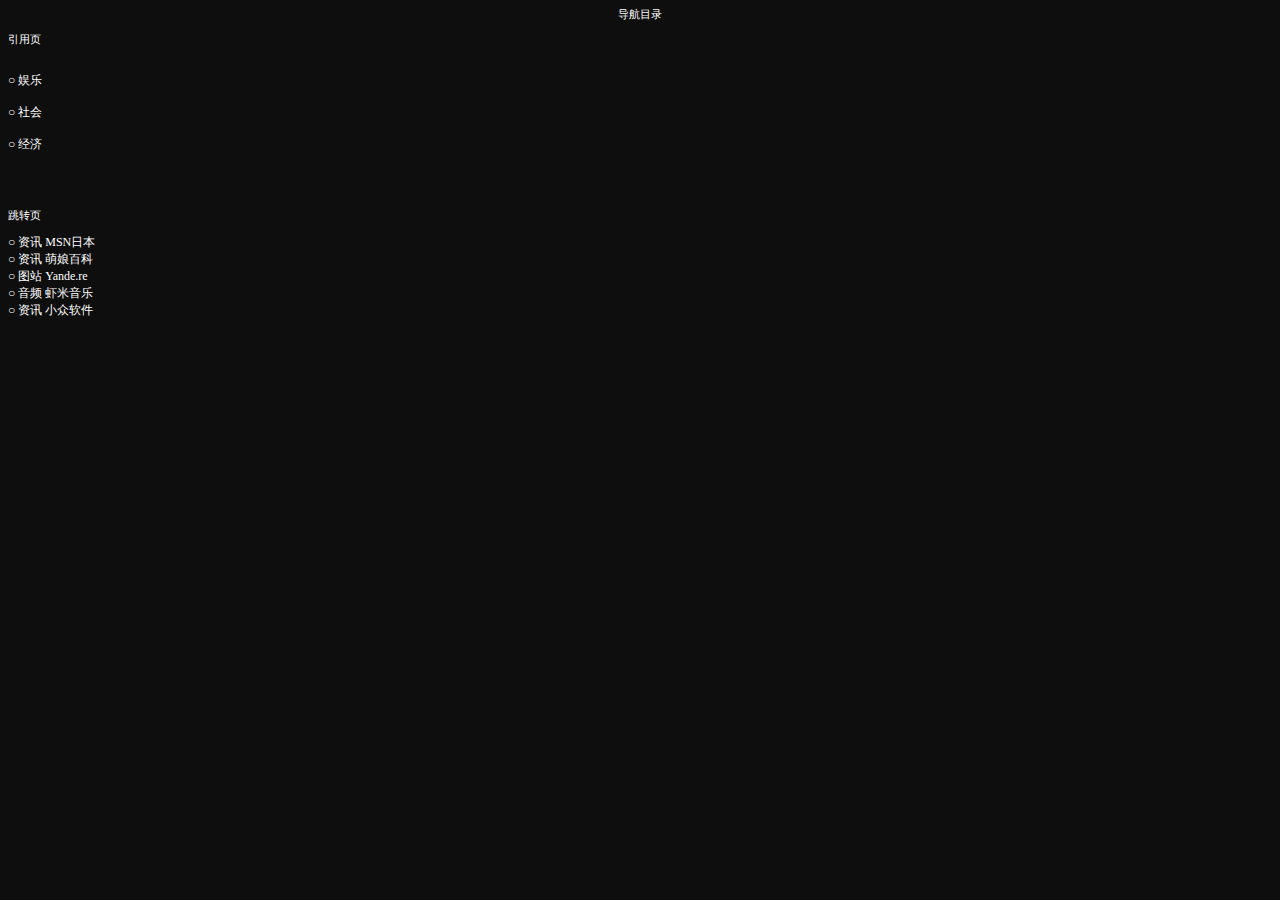
==== guidemenu.html @ d5814041 "New Start" ====
﻿<html>
<head>
<meta http-equiv="Content-Type" content="text/html; charset=gb2312">
<title>边栏</title>
<body bgcolor="#0E0E0E">
<style type="text/css">
.titleStyle{
background-color:#0E0E0E;color:white;border-top:2px solid #FFFFFF;font-size:10pt;font-family:黑体;
}
.contentStyle{
background-color:#0E0E0E;color:white;font-size:9pt;font-family:宋体;
}
a{ text-decoration:none;color:white;
}
p{ text-decoration:none;color:white;font-size:8pt;
}
body{
font-size:9pt;
}
</style>
</head>
<body>

<center><p>导航目录</p> </center>
<p>引用页</p>

<BR><a href="https://www.bangumi.tv" target="frontpage">
○ 娱乐 </a>

<BR>
<BR><a href="https://www.tsdm.live/forum.php" target="frontpage">
○ 社会 </a>

<BR>
<BR><a href="https://www.gamersky.com/" target="frontpage">
○ 经济 </a>

<BR>
<BR>
<BR>
<BR>
<p>跳转页</p>


<a href="https://msn.com/ja-jp/news/world" target="frontpage">
○ 资讯 MSN日本</a>

<BR><a href="https://zh.moegirl.org/Mainpage" target="frontpage">
○ 资讯 萌娘百科</a>

<BR><a href="https://yande.re/post" target="frontpage">
○ 图站 Yande.re</a>

<BR><a href="https://xiami.com" target="frontpage">
○ 音频 虾米音乐</a>

<BR><a href="https://www.appinn.com/" target="frontpage">
○ 资讯 小众软件</a>


<BR>


</body>
</html>
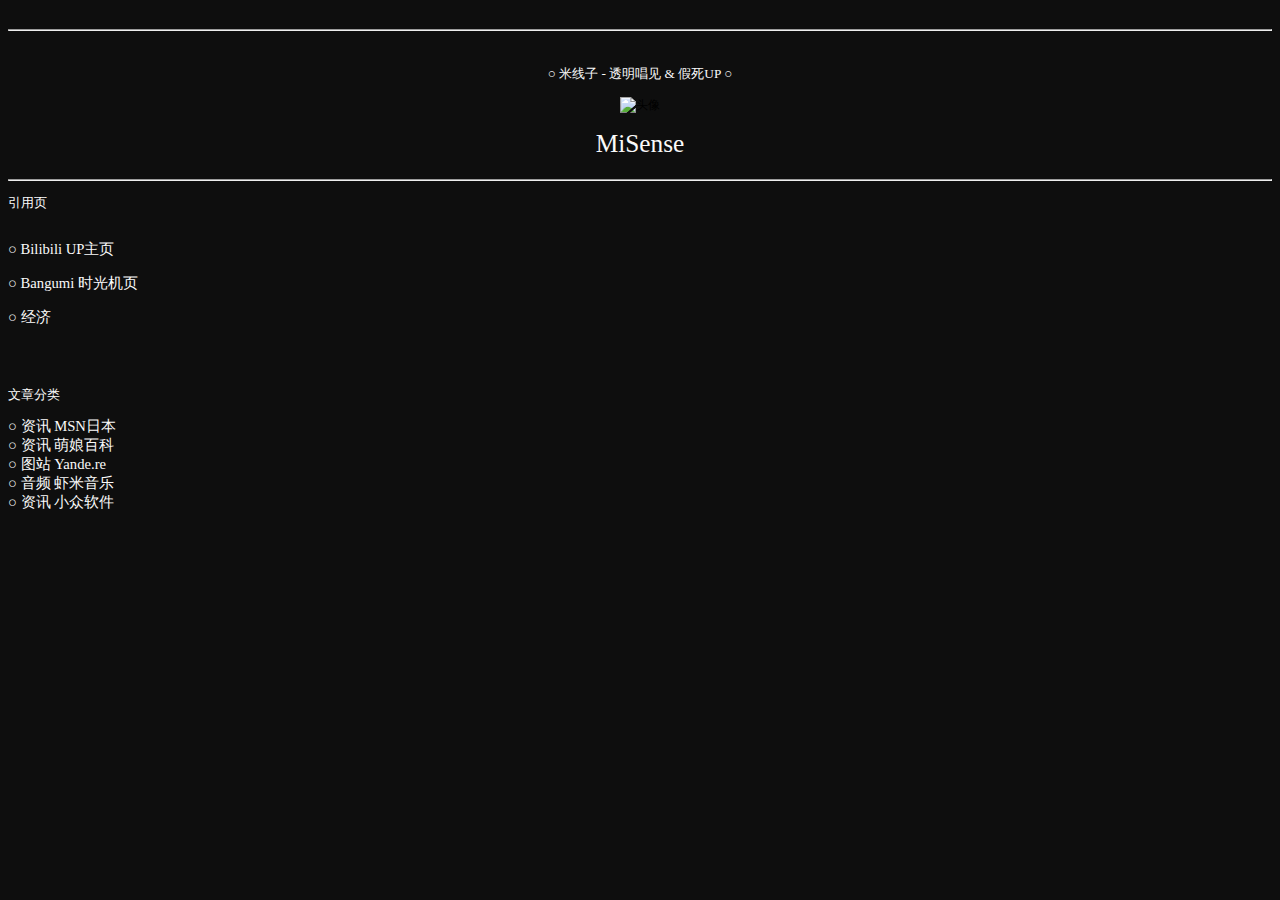
==== commit 3f0f1f96: "Basic Return" ====
--- a/guidemenu.html
+++ b/guidemenu.html
@@ -5,14 +5,16 @@
 <body bgcolor="#0E0E0E">
 <style type="text/css">
 .titleStyle{
-background-color:#0E0E0E;color:white;border-top:2px solid #FFFFFF;font-size:10pt;font-family:黑体;
+background-color:#0E0E0E;color:#fafafa;border-top:2px solid #FFFFFF;font-size:10pt;font-family:黑体;
 }
 .contentStyle{
-background-color:#0E0E0E;color:white;font-size:9pt;font-family:宋体;
+background-color:#0E0E0E;color:#fafafa;font-size:9pt;font-family:宋体;
 }
-a{ text-decoration:none;color:white;
+a{ text-decoration:none;color:#fafafa;font-size:11pt;
 }
-p{ text-decoration:none;color:white;font-size:8pt;
+p{ text-decoration:none;color:#fafafa;font-size:10pt;
+}
+cuti{ text-decoration:none;color:#fafafa;font-size:19pt;
 }
 body{
 font-size:9pt;
@@ -20,16 +22,29 @@
 </style>
 </head>
 <body>
+<BR>
+<hr />
+<BR>
+<center>
+<p>○ 米线子  -  透明唱见 & 假死UP ○</p> 
+<img src="http://imglf6.nosdn0.126.net/img/aENocUZyUWhsa3greEowZU1mcXV4UUd5SzFCS2xoS2tRNTJxd2hraUFWNS9IQzR2UzNzRDlRPT0.jpg?imageView&thumbnail=1680x0&quality=96&stripmeta=0&type=jpg"  alt="头像" />
+<BR>
+<BR>
+<cuti> MiSense </cuti> 
+<BR/>
+<BR/>
+<hr/>
+</center>
 
-<center><p>导航目录</p> </center>
+
 <p>引用页</p>
 
-<BR><a href="https://www.bangumi.tv" target="frontpage">
-○ 娱乐 </a>
+<BR><a href="https://space.bilibili.com/11001" target="frontpage">
+○ Bilibili UP主页 </a>
 
 <BR>
-<BR><a href="https://www.tsdm.live/forum.php" target="frontpage">
-○ 社会 </a>
+<BR><a href="https://bangumi.tv/user/ctn" target="frontpage">
+○ Bangumi 时光机页 </a>
 
 <BR>
 <BR><a href="https://www.gamersky.com/" target="frontpage">
@@ -39,7 +54,7 @@
 <BR>
 <BR>
 <BR>
-<p>跳转页</p>
+<p>文章分类</p>
 
 
 <a href="https://msn.com/ja-jp/news/world" target="frontpage">
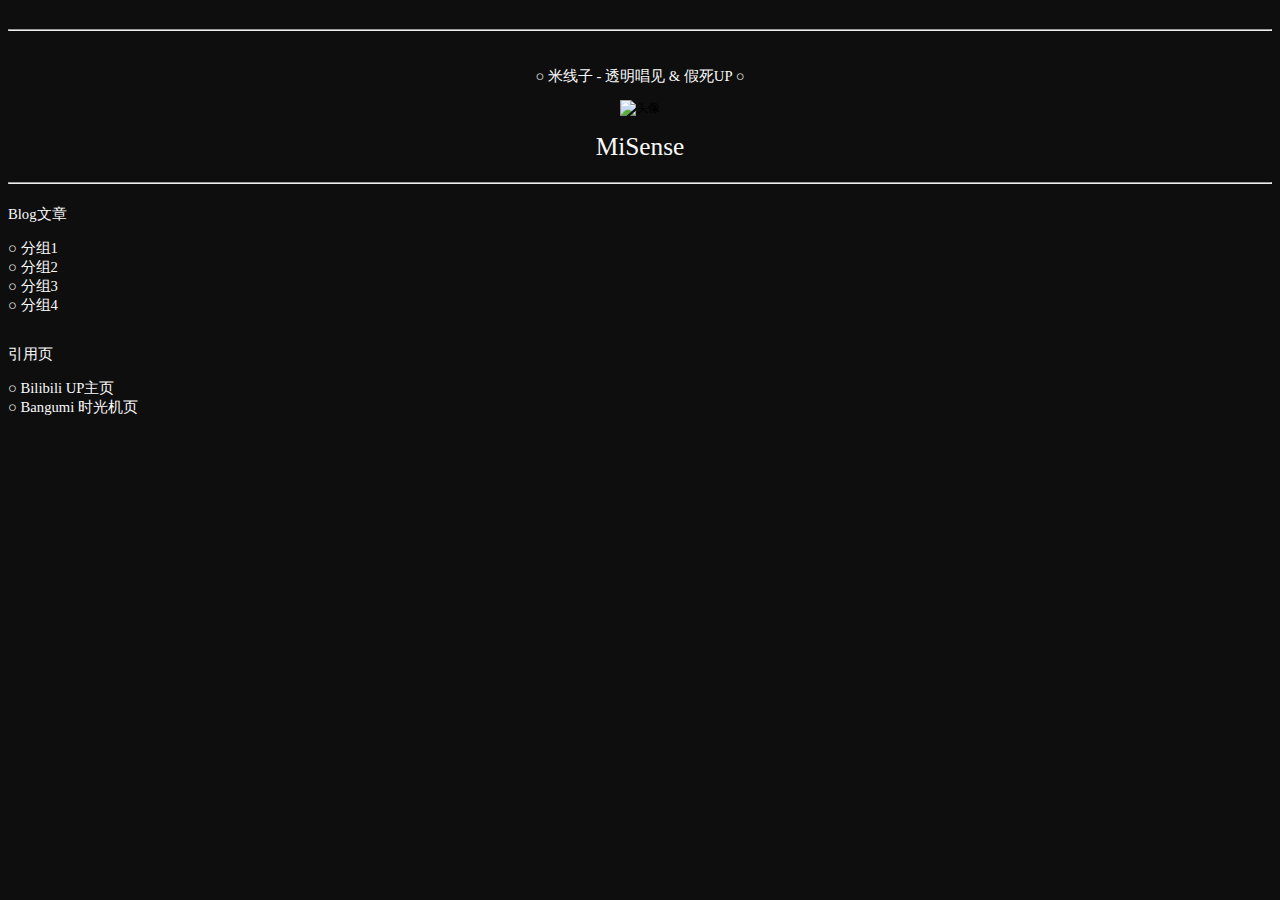
==== commit 2143f593: "Update All List" ====
--- a/guidemenu.html
+++ b/guidemenu.html
@@ -12,7 +12,7 @@
 }
 a{ text-decoration:none;color:#fafafa;font-size:11pt;
 }
-p{ text-decoration:none;color:#fafafa;font-size:10pt;
+p{ text-decoration:none;color:#fafafa;font-size:11pt;
 }
 cuti{ text-decoration:none;color:#fafafa;font-size:19pt;
 }
@@ -36,44 +36,42 @@
 <hr/>
 </center>
 
+<BR>
+<a href="https://misense.tk/listpage.html" target="frontpage">
+Blog文章</a>
+
+<BR>
+<BR>
+
+<a href="https://msn.com/ja-jp/news/world" target="frontpage">
+○ 分组1</a>
+
+<BR><a href="https://zh.moegirl.org/Mainpage" target="frontpage">
+○ 分组2</a>
+
+<BR><a href="https://yande.re/post" target="frontpage">
+○ 分组3</a>
+
+<BR><a href="https://xiami.com" target="frontpage">
+○ 分组4</a>
+
+
+<BR>
+<BR>
 
 <p>引用页</p>
 
-<BR><a href="https://space.bilibili.com/11001" target="frontpage">
+<a href="https://space.bilibili.com/11001" target="frontpage">
 ○ Bilibili UP主页 </a>
 
-<BR>
+
 <BR><a href="https://bangumi.tv/user/ctn" target="frontpage">
 ○ Bangumi 时光机页 </a>
 
-<BR>
-<BR><a href="https://www.gamersky.com/" target="frontpage">
-○ 经济 </a>
-
-<BR>
-<BR>
-<BR>
-<BR>
-<p>文章分类</p>
 
 
-<a href="https://msn.com/ja-jp/news/world" target="frontpage">
-○ 资讯 MSN日本</a>
-
-<BR><a href="https://zh.moegirl.org/Mainpage" target="frontpage">
-○ 资讯 萌娘百科</a>
-
-<BR><a href="https://yande.re/post" target="frontpage">
-○ 图站 Yande.re</a>
-
-<BR><a href="https://xiami.com" target="frontpage">
-○ 音频 虾米音乐</a>
-
-<BR><a href="https://www.appinn.com/" target="frontpage">
-○ 资讯 小众软件</a>
 
 
-<BR>
 
 
 </body>
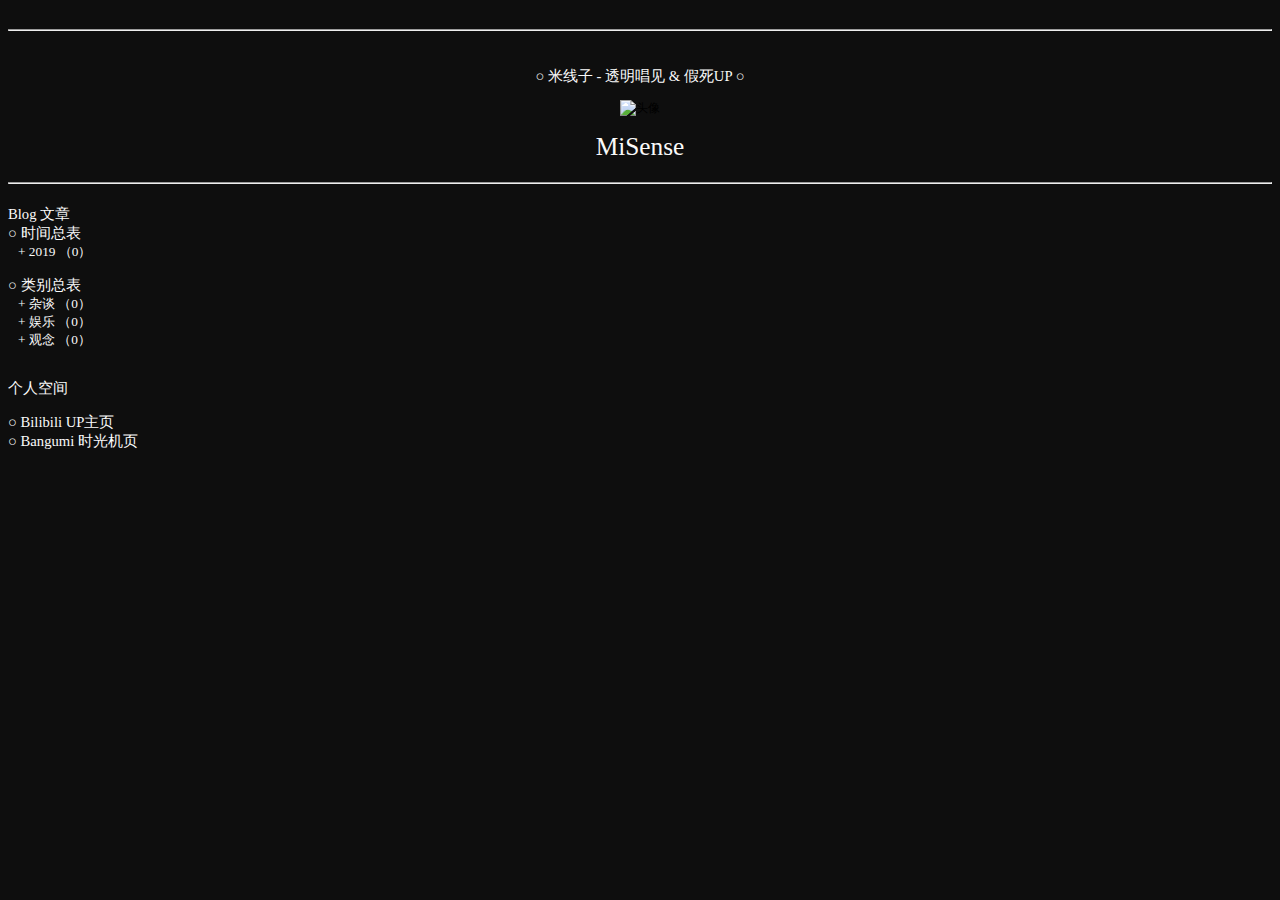
==== commit cd160672: "Update guidemenu.html" ====
--- a/guidemenu.html
+++ b/guidemenu.html
@@ -11,6 +11,8 @@
 background-color:#0E0E0E;color:#fafafa;font-size:9pt;font-family:宋体;
 }
 a{ text-decoration:none;color:#fafafa;font-size:11pt;
+}
+smp{ text-decoration:none;color:#fafafa;font-size:10pt;
 }
 p{ text-decoration:none;color:#fafafa;font-size:11pt;
 }
@@ -37,29 +39,30 @@
 </center>
 
 <BR>
-<a href="https://misense.tk/listpage.html" target="frontpage">
-Blog文章</a>
+<a href="https://misense.tk/listpage/1.html" target="frontpage">
+Blog 文章</a>
+<BR><a href="https://misense.tk/listpage/1.html" target="frontpage">
+○ 时间总表</a>
+<BR><a href="https://misense.tk/listpage/1.html" target="frontpage">
+<smp>&ensp; + 2019 （0）</smp></a>
+<BR>
 
 <BR>
-<BR>
 
-<a href="https://msn.com/ja-jp/news/world" target="frontpage">
-○ 分组1</a>
-
-<BR><a href="https://zh.moegirl.org/Mainpage" target="frontpage">
-○ 分组2</a>
-
-<BR><a href="https://yande.re/post" target="frontpage">
-○ 分组3</a>
-
-<BR><a href="https://xiami.com" target="frontpage">
-○ 分组4</a>
+<a href="https://misense.tk/listpage/1.html" target="frontpage">
+○ 类别总表</a>
+<BR><a href="https://misense.tk/listpage/1.html" target="frontpage">
+<smp>&ensp; + 杂谈 （0）</smp></a>
+<BR><a href="https://misense.tk/listpage/1.html" target="frontpage">
+<smp>&ensp; + 娱乐 （0）</smp></a>
+<BR><a href="https://misense.tk/listpage/1.html" target="frontpage">
+<smp>&ensp; + 观念 （0）</smp></a>
 
 
 <BR>
 <BR>
 
-<p>引用页</p>
+<p>个人空间</p>
 
 <a href="https://space.bilibili.com/11001" target="frontpage">
 ○ Bilibili UP主页 </a>
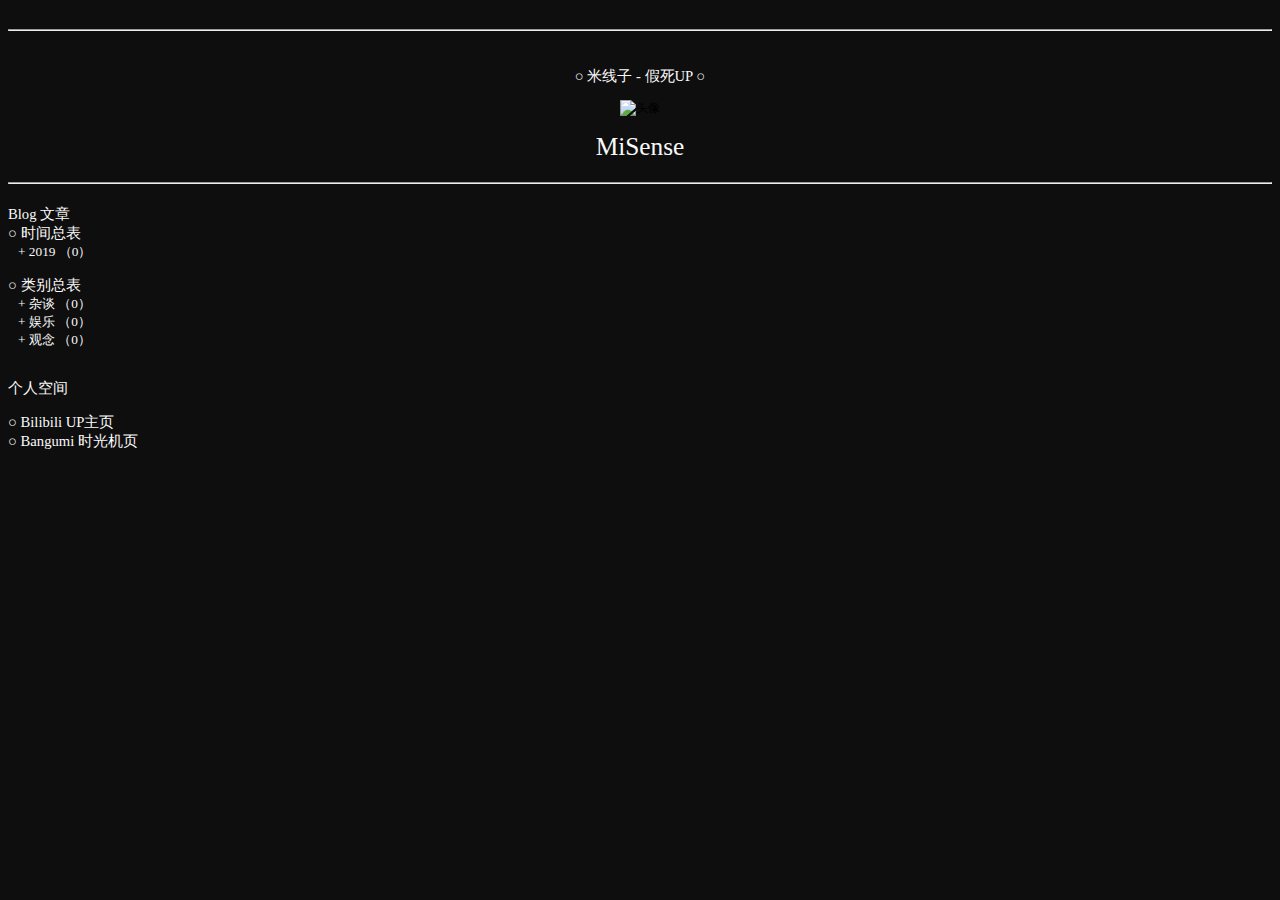
==== commit 482f139c: "Dot ga" ====
--- a/guidemenu.html
+++ b/guidemenu.html
@@ -28,7 +28,7 @@
 <hr />
 <BR>
 <center>
-<p>○ 米线子  -  透明唱见 & 假死UP ○</p> 
+<p>○ 米线子  -   假死UP ○</p> 
 <img src="http://imglf6.nosdn0.126.net/img/aENocUZyUWhsa3greEowZU1mcXV4UUd5SzFCS2xoS2tRNTJxd2hraUFWNS9IQzR2UzNzRDlRPT0.jpg?imageView&thumbnail=1680x0&quality=96&stripmeta=0&type=jpg"  alt="头像" />
 <BR>
 <BR>
@@ -39,23 +39,23 @@
 </center>
 
 <BR>
-<a href="https://misense.tk/listpage/1.html" target="frontpage">
+<a href="https://misense.ga/listpage/1.html" target="frontpage">
 Blog 文章</a>
-<BR><a href="https://misense.tk/listpage/1.html" target="frontpage">
+<BR><a href="https://misense.ga/listpage/1.html" target="frontpage">
 ○ 时间总表</a>
-<BR><a href="https://misense.tk/listpage/1.html" target="frontpage">
+<BR><a href="https://misense.ga/listpage/1.html" target="frontpage">
 <smp>&ensp; + 2019 （0）</smp></a>
 <BR>
 
 <BR>
 
-<a href="https://misense.tk/listpage/1.html" target="frontpage">
+<a href="https://misense.ga/listpage/1.html" target="frontpage">
 ○ 类别总表</a>
-<BR><a href="https://misense.tk/listpage/1.html" target="frontpage">
+<BR><a href="https://misense.ga/listpage/1.html" target="frontpage">
 <smp>&ensp; + 杂谈 （0）</smp></a>
-<BR><a href="https://misense.tk/listpage/1.html" target="frontpage">
+<BR><a href="https://misense.ga/listpage/1.html" target="frontpage">
 <smp>&ensp; + 娱乐 （0）</smp></a>
-<BR><a href="https://misense.tk/listpage/1.html" target="frontpage">
+<BR><a href="https://misense.ga/listpage/1.html" target="frontpage">
 <smp>&ensp; + 观念 （0）</smp></a>
 
 
